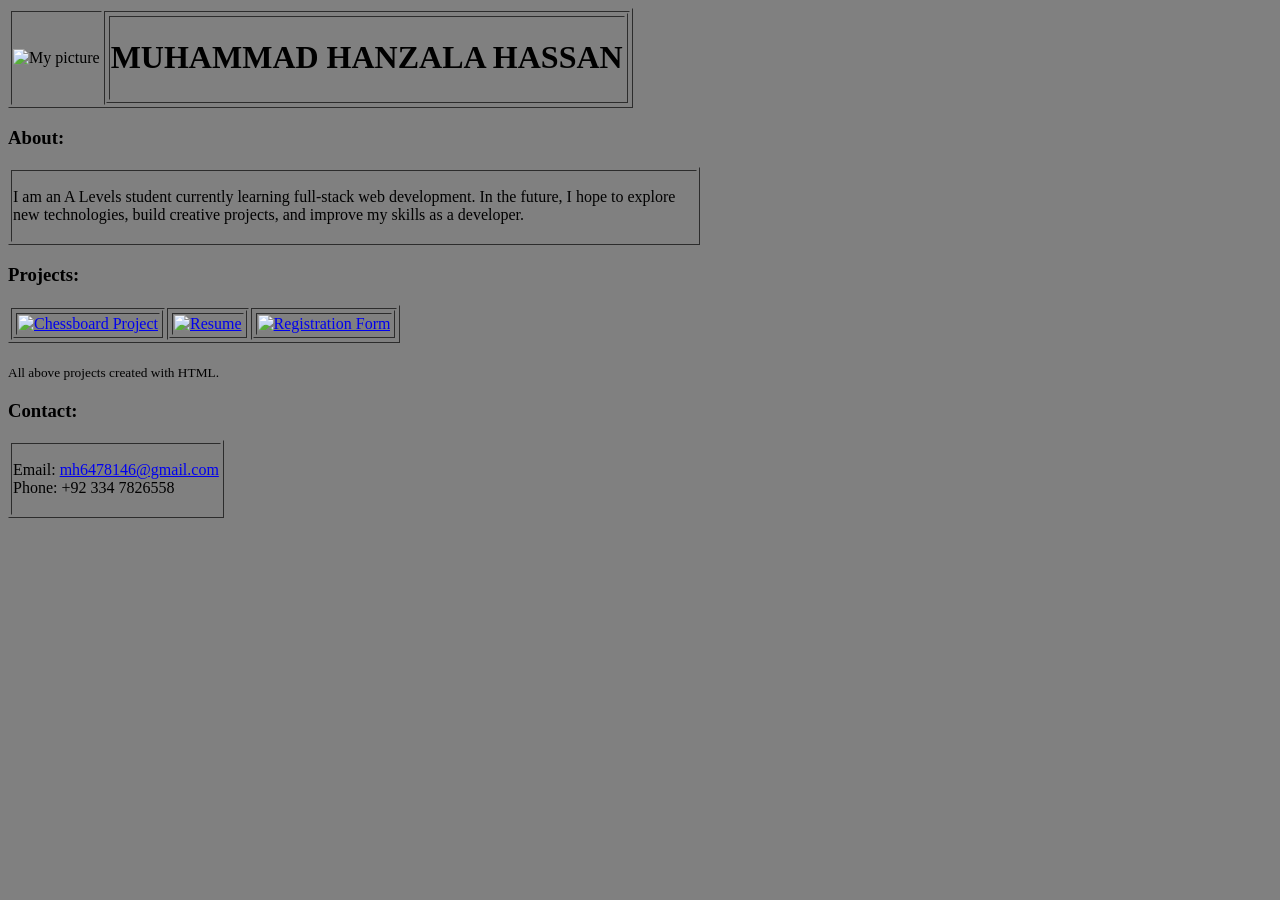
==== HTML/Portfolio1/index.html @ 93fe21c5 "Upload attempt 1" ====
<!DOCTYPE html>
<html lang="en">
<head>
    <meta charset="UTF-8">
    <meta name="viewport" content="width=device-width, initial-scale=1.0">
    <title>Portfolio</title>
</head>
<body bgcolor="gray">
<!-- Header -->
    <div>
        <table border="1">
            <tr>
                <td>
                    <img src="Images/Picture.jpg" alt="My picture">
                </td>
                <td>
                    <table border="1">
                        <tr>
                            <td>
                                <h1>MUHAMMAD HANZALA HASSAN</h1>
                            </td>
                        </tr>
                    </table>
                </td>
            </tr>
        </table>
    </div>
<!-- About -->
    <div>
        <h3>About:</h3>
        <table border="1">
            <tr>
                <td>
                    <p>I am an A Levels student currently learning full-stack web development. In the future, I hope to explore ​​​​​​ ​​ ​ ​ ​<br>new technologies, build creative projects, and improve my skills as a developer.</p>
            </tr>
        </table>
    </div>
<!-- Projects -->
    <div>
        <h3>Projects:</h3>
        <table border="1">
            <tr>
                <td>
                    <table border="1">
                        <tr>
                            <td>
                                <a href="https://dainty-shortbread-70a36b.netlify.app" target="_blank"><img src="Images/Chessboard.PNG" alt="Chessboard Project" width="256" height="256"></a>
                            </td>
                        </tr>
                    </table>
                </td>
                <td>
                    <table border="1">
                        <tr>
                            <td>
                                <a href="https://extraordinary-lamington-d8f629.netlify.app" target="_blank"><img src="Images/Resume.PNG" alt="Resume" width="256" height="256"></a>
                            </td>
                        </tr>
                    </table>
                </td>
                <td>
                    <table border="1">
                        <tr>
                            <td>
                                <a href="https://rainbow-mousse-e7733e.netlify.app" target="_blank"><img src="Images/Registration_Form.PNG" alt="Registration Form" width="256" height="256"></a>
                            </td>
                        </tr>
                    </table>
                </td>
            </tr>
        </table>
        <p><sub>All above projects created with HTML.</sub></p>
    </div>
<!-- Contact -->
    <div>
        <h3>Contact:</h3>
        <table border="1">
            <tr>
                <td>
                    <p>
                        <bold>Email:</bold> <a href="mailto:mh6478146@gmail.com">mh6478146@gmail.com</a><br>
                        <bold>Phone:</bold> +92 334 7826558
                    </p>
                </td>
            </tr>
        </table>
    </div>
</body>
</html>
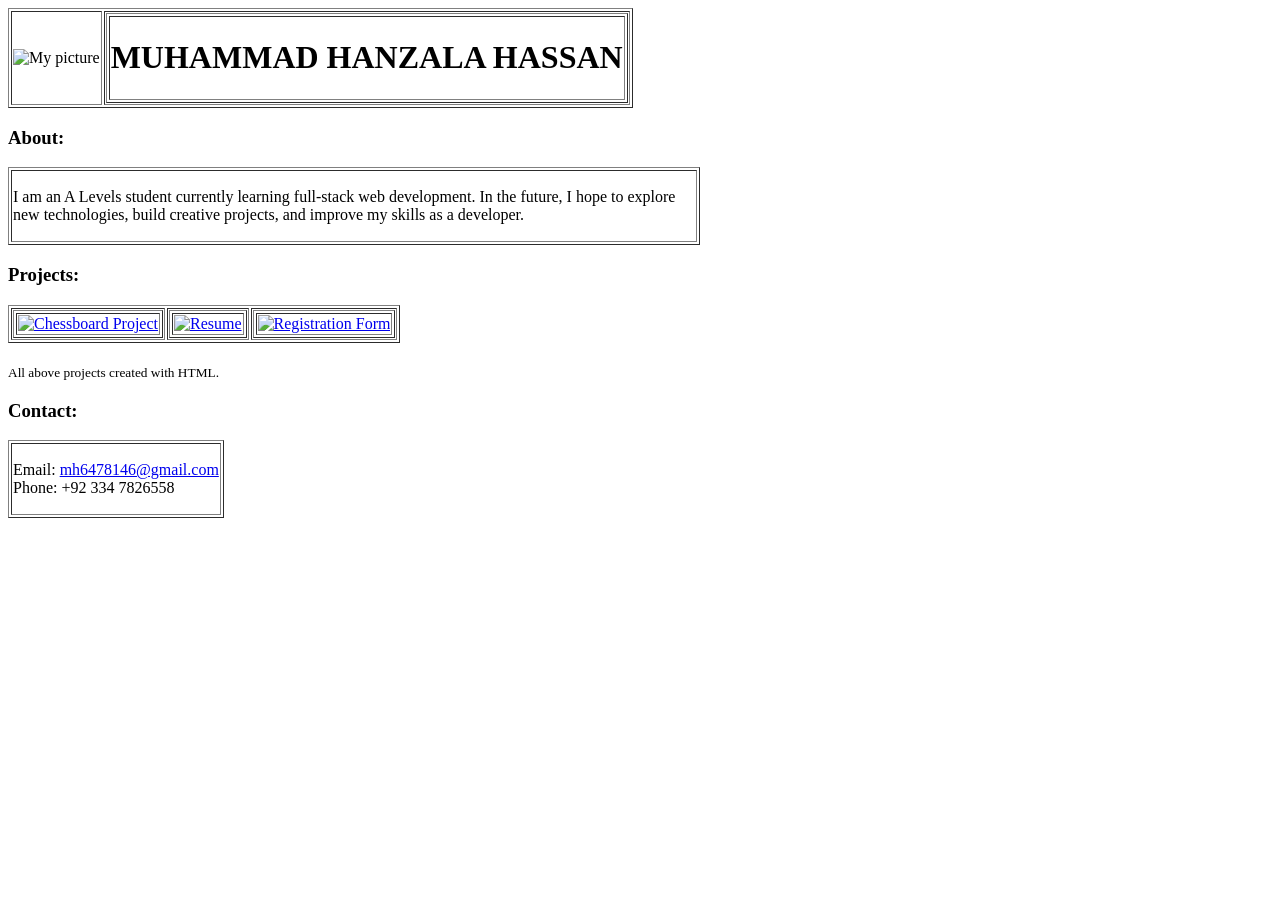
==== commit 04dcf449: "HTML assignments from PC" ====
--- a/HTML/Portfolio1/index.html
+++ b/HTML/Portfolio1/index.html
@@ -5,7 +5,7 @@
     <meta name="viewport" content="width=device-width, initial-scale=1.0">
     <title>Portfolio</title>
 </head>
-<body bgcolor="gray">
+<body>
 <!-- Header -->
     <div>
         <table border="1">
